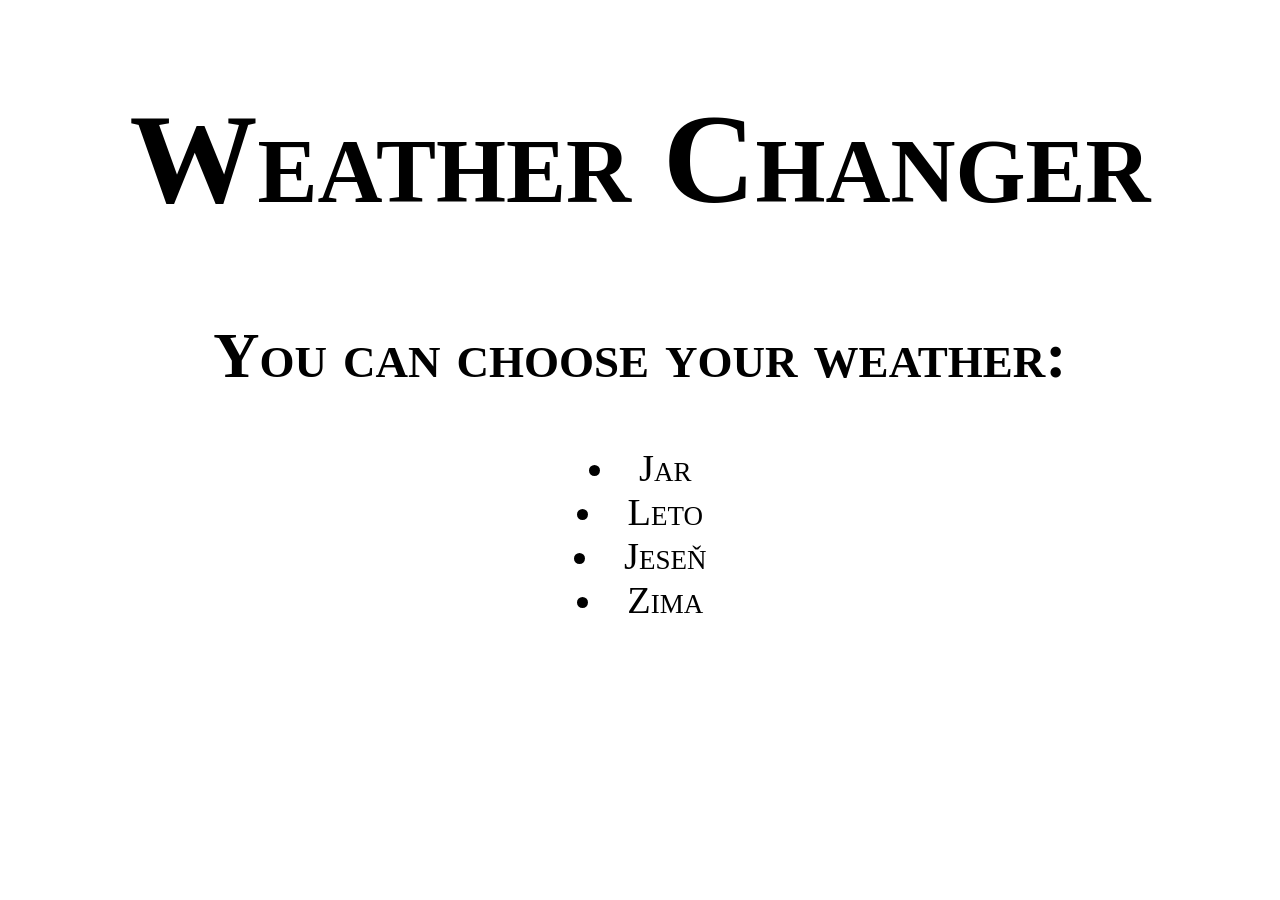
==== index.html @ cfdb4f37 "asda" ====
<!DOCTYPE html>
<html lang="en">
<head>
  <title>Weather Changer</title>
  <meta charset="UTF-8">
  <meta name="viewport"
        content="width=device-width, initial-scale=1, shrink-to-fit=no, maximum-scale=1.0, user-scalable=0"/>

  <!-- Kniznica na komunikaciu s MQTT maklerom -->
  <script type="text/javascript" src="js/paho-mqtt-min.js"></script>

  <link rel="stylesheet" href="css/intro.css"/>
  <link rel="stylesheet" href="css/spring.css"/>
  <link rel="stylesheet" href="css/summer.css">
  <link rel="stylesheet" href="css/autumn.css">
  <link rel="stylesheet" href="css/winter.css">
</head>
<body>


<div id="intro" class="">
  <h1 class="title"> Weather Changer </h1>
  <div class="content">
    <h2>You can choose your weather:</h2>
    <li>Jar</li>
    <li>Leto</li>
    <li>Jeseň</li>
    <li>Zima</li>
  </div>
</div>

<div id="spring" class="hidden">
  <h1 class="title">JAR</h1>
  <div id="moving-petals"></div>
  <p>Jar je krásne ročné obdobie, keď sa príroda prebúdza po dlhom zimnom spánku. Stromy začínajú pučať, kvety sa otvárajú a všade počuť spev vtákov. Slnko je už teplejšie a dni sú dlhšie, čo nám dáva viac času hrať sa vonku. Po snehu zostáva len spomienka a rieky a potoky sa začínajú znovu napĺňať roztopeným snehom.

    Deti si jar obľúbia, pretože môžu chodiť na prechádzky do prírody, zbierať prvé kvety, pozorovať motýle a hmyz. V záhradách ľudia sadiť semienka a starať sa o rastlinky, ktoré čoskoro vyrastú a začnú prinášať plody. Jar je aj čas Veľkej noci, keď si ľudia farbia vajíčka a tešia sa zo slávnostných tradícií.

    Počas jari sa často mení počasie – jeden deň je slnečno a teplo, a na druhý deň môže pršať alebo fúkať vietor. To je úplne prirodzené a pomáha prírode rásť a kvitnúť. Jar je obdobie nových začiatkov, radosti a hry vonku. Všetko sa prebúdza k životu a príroda nám ukazuje svoju krásu a farby.</p>
  <!--    <img class="spring" src="/images/jar.png" alt="spring"/>-->
</div>

<div id="summer" class="hidden">
  <video autoplay muted loop id="background-video">
    <source src="videos/leto.mp4" type="video/mp4">
    Your browser does not support the video tag.
  </video>

  <h1>LETO</h1>
  <p>
    Leto je teplé a slnečné ročné obdobie, keď dni sú dlhé a večery príjemné. Stromy sú plné zelene, kvety kvitnú a lúky sa menia na farebné koberce. Deti si leto obľúbia, pretože môžu tráviť veľa času vonku, hrať sa v parku, na dvore alebo na ihrisku. Veľmi obľúbené sú letné výlety do prírody, k jazerám, riekam alebo k moru, kde sa môžeme kúpať, plávať alebo stavať hrady z piesku.

    Počas leta často cítime teplé slnko na pokožke a môžeme pozorovať motýle, včely a iný hmyz, ktorý zbiera nektár z kvetov. V záhradách dozrievajú ovocie a zelenina, a ľudia sa tešia zo zberu jahôd, čerešní alebo paradajok. Leto je tiež čas prázdnin, dovoleniek a zábavy s kamarátmi či rodinou.

    Niektoré dni sú veľmi teplé a vhodné na vodné aktivity, iné dni môžu byť daždivé, čo nám dáva možnosť zostať doma a hrať sa alebo čítať knihy. Leto je obdobie radosti, zábavy, hier vonku a objavovania nových miest. Všetko okolo nás je plné života, farieb a energie.
  </p>
</div>

<div id="autumn" class="hidden">
  <h1>JESEŇ</h1>
  <div id="falling-leaves"></div>
  <p>
    Jeseň je čas, keď sa lístie farbí do oranžova, červena a zlata.<br>
    Stromy sa pripravujú na zimu a listy pomaly padajú na zem.<br>
    Deti zbierajú farebné listy, hrabú ich a hrajú sa vonku.
  </p>
</div>

<div id="winter" class="hidden">
  <h1>ZIMA</h1>
  <div id="falling-snow"></div>
  <p>
    Zima je studené ročné obdobie so snehom a mrazom.<br>
    Stromy a zem sú pokryté bielym snehom, a deti sa tešia zo sánkovania, stavania snehuliakov a hrania sa vonku.
  </p>
</div>

</body>
</html>
---- css/intro.css ----
#intro {
    font-family: Impact, fantasy;
    font-variant: small-caps;
    text-align: center;
}

h1 { font-size: 10vw }
h2 { font-size: 5vw }
li { font-size: 3vw }

.hidden { display: none }
---- css/spring.css ----
#spring {
    text-align: center;
    position: relative;

    margin: 0;
    padding: 0;
    height: 100%;

    background-image: url("../images/jar.jpg");
    background-size: 100% 95%;
    background-position: top center;
    background-repeat: no-repeat;
    width: 100vw;
    height: 100vh;
}

#spring h1 {
    position: relative;       /* umožní použiť z-index */
    z-index: 2;               /* väčšie číslo → nad lupienkami */
    color: #ddd;
    text-align: center;
    margin: 0;
    padding-top: 5vh;        /* posun odhora, uprav podľa potreby */
    font-size: 12vw;          /* veľkosť nadpisu */
    line-height: 1;

    text-shadow:
            -3px -3px 0 #000,
            3px -3px 0 #000,
            -3px  3px 0 #000,
            3px  3px 0 #000,
            -3px  0 0 #000,
            3px  0 0 #000,
            0 -3px 0 #000,
            0  3px 0 #000;
}


#moving-petals {
    position: absolute;
    top: 0;
    left: 0;
    width: 100%;
    height: 100vh;

    background-image: url("../images/lupienok.jpg"), url("../images/lupienok.jpg");
    background-repeat: repeat, repeat;
    background-size: 1% auto, 1% auto;
    z-index: 0;
    opacity: 0.35;

    animation: move_petals 40s linear infinite;
}

@keyframes move_petals {
    0% { background-position: 0 0, 100% 0; }
    100% { background-position: -100% 0, 0 0; }
}

#spring p {
    position: relative;
    z-index: 2;                 /* nad lupienkami */
    color: white;               /* farba textu */
    text-align: center;          /* centrovanie */
    width: 60%;                  /* zúženie textu */
    margin: 20px auto;           /* stred a malé odsadenie */
    font-size: 1.5vw;            /* veľkosť textu, uprav podľa potreby */
    line-height: 1.5;            /* riadkovanie pre lepšiu čitateľnosť */

    /* čierny obrys textu */
    text-shadow:
            -1px -1px 0 #000,
            1px -1px 0 #000,
            -1px  1px 0 #000,
            1px  1px 0 #000;
}
---- css/summer.css ----
#summer {
    text-align: center;
    position: relative;

    margin: 0;
    padding: 0;
    height: 100%;

}

#summer h1 {
    position: relative;
    z-index: 2;
    color: #fff;
    text-align: center;
    margin: 0;
    padding-top: 5vh;
    font-size: 12vw;
    line-height: 1;

    text-shadow:
            -3px -3px 0 #000,
            3px -3px 0 #000,
            -3px  3px 0 #000,
            3px  3px 0 #000,
            -3px  0 0 #000,
            3px  0 0 #000,
            0 -3px 0 #000,
            0  3px 0 #000;
}

#background-video {
    position: absolute;
    top: 0;
    left: 0;
    width: 100%;
    height: 110%;
    object-fit: cover;  /* natiahne video a zachová proporcie */
    z-index: 0;
}


#summer p {
    position: relative;
    z-index: 2;
    color: white;
    text-align: center;
    width: 60%;
    margin: 20px auto;
    font-size: 1.5vw;
    line-height: 1.5;

    text-shadow:
            -1px -1px 0 #000,
            1px -1px 0 #000,
            -1px  1px 0 #000,
            1px  1px 0 #000;
}
---- css/autumn.css ----
#autumn {
    text-align: center;
    position: relative;

    margin: 0;
    padding: 0;
    height: 100%;

    background-image: url("../images/jesen.jpg");
    background-size: 100% 95%;
    background-position: top center;
    background-repeat: no-repeat;
    width: 100vw;
    height: 100vh;
}

#autumn h1 {
    position: relative;
    z-index: 2;
    color: #ddd;
    text-align: center;
    margin: 0;
    padding-top: 5vh;
    font-size: 12vw;
    line-height: 1;

    text-shadow:
            -3px -3px 0 #000,
            3px -3px 0 #000,
            -3px  3px 0 #000,
            3px  3px 0 #000,
            -3px  0 0 #000,
            3px  0 0 #000,
            0 -3px 0 #000,
            0  3px 0 #000;
}

#falling-leaves {
    position: absolute;
    top: 0;
    left: 0;
    width: 100%;
    height: 100vh;

    background-image: url("../images/listy.jpg"), url("../images/listy.jpg");
    background-repeat: repeat, repeat;         /* opakovanie vedľa seba aj pod sebou */
    background-size: 10% auto, 10% auto;       /* veľkosť listov */
    z-index: 0;
    opacity: 0.70;

    animation: fall_leaves 100s linear infinite;
}

@keyframes fall_leaves {
    0% { background-position: 0 -100%, 50% -200%; }
    100% { background-position: 0 100%, 50% 200%; }  /* padanie zhora nadol */
}

#autumn p {
    position: relative;
    z-index: 2;
    color: white;
    text-align: center;
    width: 60%;
    margin: 20px auto;
    font-size: 1.5vw;
    line-height: 1.5;

    /* čierny obrys textu */
    text-shadow:
            -1px -1px 0 #000,
            1px -1px 0 #000,
            -1px  1px 0 #000,
            1px  1px 0 #000;
}
---- css/winter.css ----
#winter {
    text-align: center;
    position: relative;

    margin: 0;
    padding: 0;
    height: 100%;

    background-image: url("../images/zima.jpg");  /* zimný obrázok */
    background-size: 100% 95%;
    background-position: top center;
    background-repeat: no-repeat;
    width: 100vw;
    height: 100vh;
}

#winter h1 {
    position: relative;
    z-index: 2;
    color: #ddd;
    text-align: center;
    margin: 0;
    padding-top: 5vh;
    font-size: 12vw;
    line-height: 1;

    text-shadow:
            -3px -3px 0 #000,
            3px -3px 0 #000,
            -3px  3px 0 #000,
            3px  3px 0 #000,
            -3px  0 0 #000,
            3px  0 0 #000,
            0 -3px 0 #000,
            0  3px 0 #000;
}

#falling-snow {
    position: absolute;
    top: 0;
    left: 0;
    width: 100%;
    height: 100vh;

    background-image: url("../images/vlocky.jpg"), url("../images/vlocky.jpg");
    background-repeat: repeat, repeat;         /* opakovanie vedľa seba aj pod sebou */
    background-size: 30% auto, 30% auto;       /* veľkosť vločiek */
    z-index: 0;
    opacity: 0.8;

    animation: fall_snow 30s linear infinite;
}

@keyframes fall_snow {
    0% { background-position: 0 -100%, 50% -200%; }
    100% { background-position: 0 100%, 50% 200%; }  /* padanie zhora nadol */
}

#winter p {
    position: relative;
    z-index: 2;
    color: white;
    text-align: center;
    width: 60%;
    margin: 20px auto;
    font-size: 1.5vw;
    line-height: 1.5;

    /* čierny obrys textu */
    text-shadow:
            -1px -1px 0 #000,
            1px -1px 0 #000,
            -1px  1px 0 #000,
            1px  1px 0 #000;
}
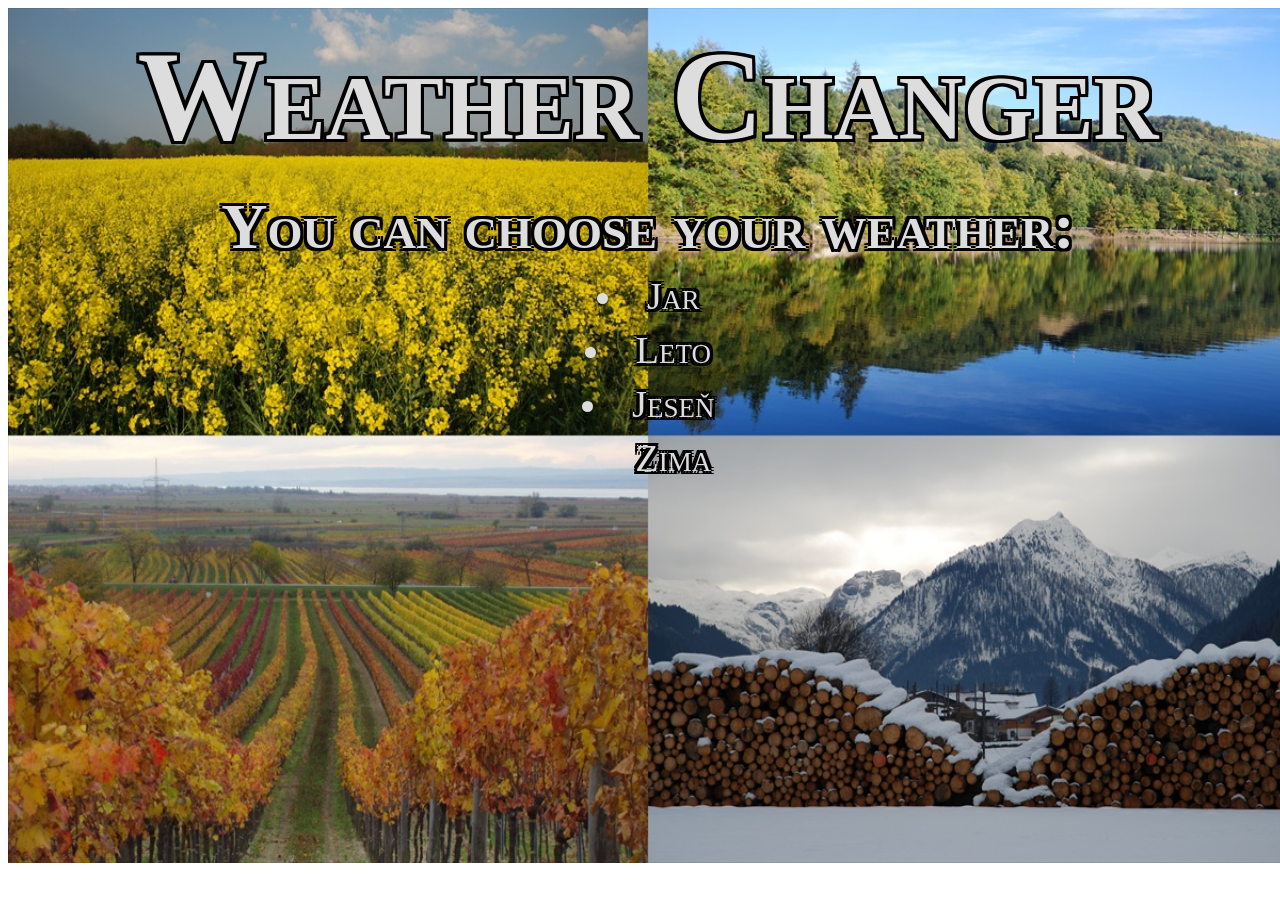
==== commit e66360c7: "asda" ====
--- a/index.html
+++ b/index.html
@@ -29,7 +29,7 @@
   </div>
 </div>
 
-<div id="spring" class="hidden">
+<div id="jar" class="hidden">
   <h1 class="title">JAR</h1>
   <div id="moving-petals"></div>
   <p>Jar je krásne ročné obdobie, keď sa príroda prebúdza po dlhom zimnom spánku. Stromy začínajú pučať, kvety sa otvárajú a všade počuť spev vtákov. Slnko je už teplejšie a dni sú dlhšie, čo nám dáva viac času hrať sa vonku. Po snehu zostáva len spomienka a rieky a potoky sa začínajú znovu napĺňať roztopeným snehom.
@@ -40,7 +40,7 @@
   <!--    <img class="spring" src="/images/jar.png" alt="spring"/>-->
 </div>
 
-<div id="summer" class="hidden">
+<div id="leto" class="hidden">
   <video autoplay muted loop id="background-video">
     <source src="videos/leto.mp4" type="video/mp4">
     Your browser does not support the video tag.
@@ -56,7 +56,7 @@
   </p>
 </div>
 
-<div id="autumn" class="hidden">
+<div id="jesen" class="hidden">
   <h1>JESEŇ</h1>
   <div id="falling-leaves"></div>
   <p>
@@ -66,7 +66,7 @@
   </p>
 </div>
 
-<div id="winter" class="hidden">
+<div id="zima" class="hidden">
   <h1>ZIMA</h1>
   <div id="falling-snow"></div>
   <p>
@@ -75,5 +75,7 @@
   </p>
 </div>
 
+<script type="text/javascript" src="js/season_changer.js"></script>
+
 </body>
 </html>
--- a/css/intro.css
+++ b/css/intro.css
@@ -2,10 +2,43 @@
     font-family: Impact, fantasy;
     font-variant: small-caps;
     text-align: center;
+
+    margin: 0;
+    padding: 0;
+    height: 100%;
+
+    background-image: url("../images/intro.jpeg");
+    background-size: 100% 95%;
+    background-position: top center;
+    background-repeat: no-repeat;
+    width: 100vw;
+    height: 100vh;
+
 }
 
-h1 { font-size: 10vw }
-h2 { font-size: 5vw }
-li { font-size: 3vw }
+#intro h1,
+#intro h2,
+#intro li {
+    color: #ddd;       /* farba textu */
+    text-align: center;  /* zarovnanie na stred */
+    margin: 0;           /* odstránenie predvoleného odsadenia */
+    padding-top: 20px;   /* odsadenie odhora, môžeš upraviť */
+
+    /* hrubší čierny obrys pomocou text-shadow */
+    text-shadow:
+            -3px -3px 0 #000,
+            3px -3px 0 #000,
+            -3px  3px 0 #000,
+            3px  3px 0 #000,
+            -3px  0 0 #000,
+            3px  0 0 #000,
+            0 -3px 0 #000,
+            0  3px 0 #000;
+}
+
+/* špecifické veľkosti písma */
+#intro h1 { font-size: 10vw; padding-top: 15px; }
+#intro h2 { font-size: 5vw; padding-top: 20px; }
+#intro li { font-size: 3vw; padding-top: 10px; }
 
 .hidden { display: none }
--- a/css/spring.css
+++ b/css/spring.css
@@ -1,4 +1,4 @@
-#spring {
+#jar {
     text-align: center;
     position: relative;
 
@@ -14,7 +14,7 @@
     height: 100vh;
 }
 
-#spring h1 {
+#jar h1 {
     position: relative;       /* umožní použiť z-index */
     z-index: 2;               /* väčšie číslo → nad lupienkami */
     color: #ddd;
@@ -57,7 +57,7 @@
     100% { background-position: -100% 0, 0 0; }
 }
 
-#spring p {
+#jar p {
     position: relative;
     z-index: 2;                 /* nad lupienkami */
     color: white;               /* farba textu */
--- a/css/summer.css
+++ b/css/summer.css
@@ -1,4 +1,4 @@
-#summer {
+#leto {
     text-align: center;
     position: relative;
 
@@ -8,7 +8,7 @@
 
 }
 
-#summer h1 {
+#leto h1 {
     position: relative;
     z-index: 2;
     color: #fff;
@@ -40,7 +40,7 @@
 }
 
 
-#summer p {
+#leto p {
     position: relative;
     z-index: 2;
     color: white;
--- a/css/autumn.css
+++ b/css/autumn.css
@@ -1,4 +1,4 @@
-#autumn {
+#jesen {
     text-align: center;
     position: relative;
 
@@ -14,7 +14,7 @@
     height: 100vh;
 }
 
-#autumn h1 {
+#jesen h1 {
     position: relative;
     z-index: 2;
     color: #ddd;
@@ -56,7 +56,7 @@
     100% { background-position: 0 100%, 50% 200%; }  /* padanie zhora nadol */
 }
 
-#autumn p {
+#jesen p {
     position: relative;
     z-index: 2;
     color: white;
--- a/css/winter.css
+++ b/css/winter.css
@@ -1,4 +1,4 @@
-#winter {
+#zima {
     text-align: center;
     position: relative;
 
@@ -14,7 +14,7 @@
     height: 100vh;
 }
 
-#winter h1 {
+#zima h1 {
     position: relative;
     z-index: 2;
     color: #ddd;
@@ -56,7 +56,7 @@
     100% { background-position: 0 100%, 50% 200%; }  /* padanie zhora nadol */
 }
 
-#winter p {
+#zima p {
     position: relative;
     z-index: 2;
     color: white;
